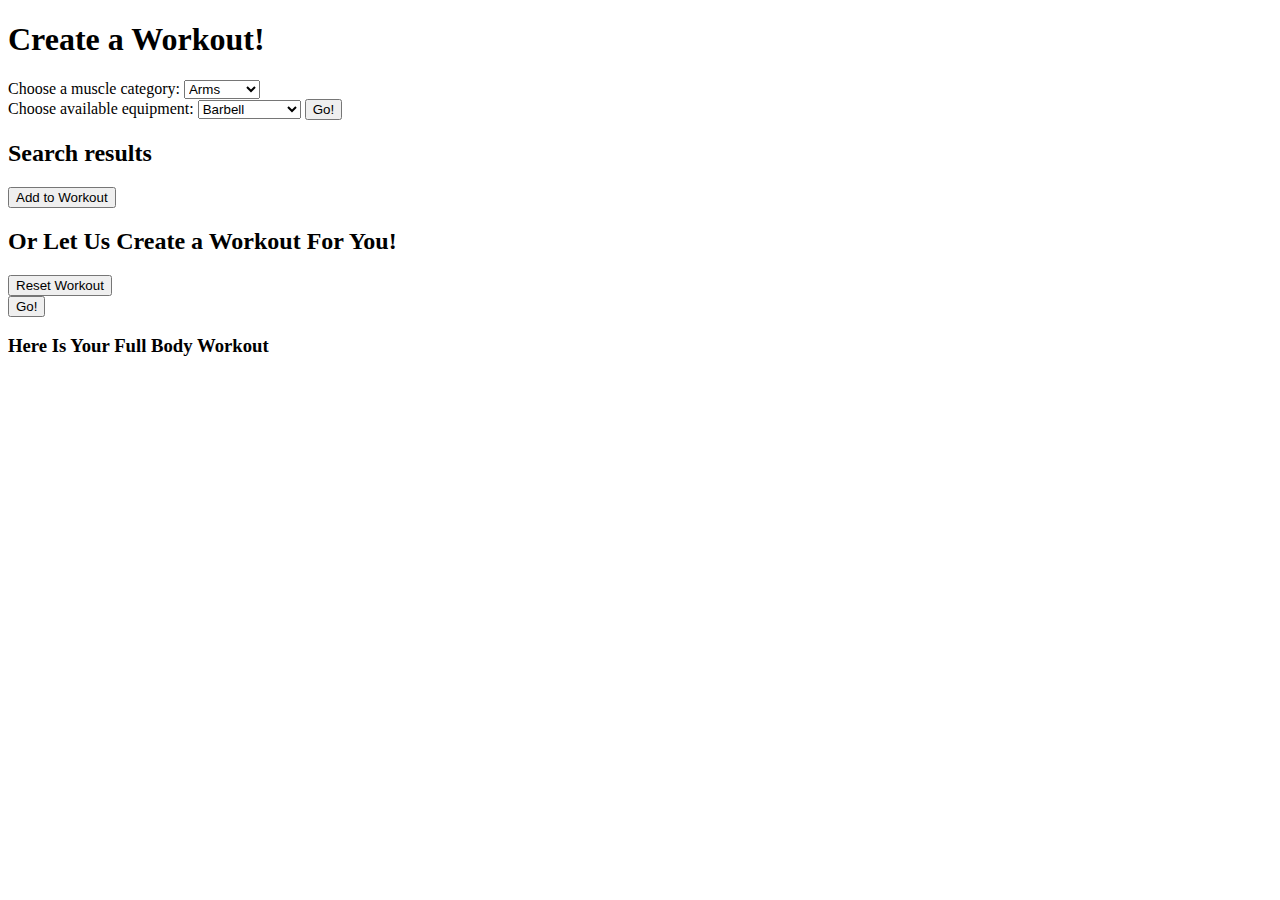
==== index.html @ a97a4edd "Update index.html" ====
<!DOCTYPE html>
<html lang="en">
<head>
    <meta charset="UTF-8">
    <meta name="viewport" content="width=device-width, initial-scale=1.0">
    <meta http-equiv="X-UA-Compatible" content="ie=edge">
    <title>Create a Workout!</title>
    <link rel="shortcut icon" href="#">
    <link rel="stylesheet" href="/index.css">
    <link rel="apple-touch-icon" sizes="180x180" href="/favicon/apple-touch-icon.png">
    <link rel="icon" type="image/png" sizes="32x32" href="/favicon/favicon-32x32.png">
    <link rel="icon" type="image/png" sizes="16x16" href="/favicon/favicon-16x16.png">
    <link rel="manifest" href="/favicon/site.webmanifest">
</head>
<body>
    <div class="container">
        <h1>Create a Workout!</h1>

        <form id="js-form">
            <label>Choose a muscle category:</label>

                <select name="category" id="js-search-category">
                  <option value="8">Arms</option>
                  <option value="9">Legs</option>
                  <option value="10">Abs</option>
                  <option value="11">Chest</option>
                  <option value="12">Back</option>
                  <option value="13">Shoulder</option>
                  <option value="14">Calves</option>
                </select> <br>
            <label>Choose available equipment:</label>
                <select name="category" id="js-search-equipment">
                  <option value="1">Barbell</option>
                  <option value="8">Bench</option>
                  <option value="3">Dumbbell</option>
                  <option value="4">Gym Mat</option>
                  <option value="9">Incline Bench</option>
                  <option value="10">Kettle Bell</option>
                  <option value="7">Body Weight</option>
                  <option value="6">Pull Up Bar</option>
                  <option value="5">Swiss Ball</option>
                  <option value="2">SZ Bar</option>
                </select>
             <input type="submit" value="Go!">
        </form>
         <p id="js-error-message" class="error-message"></p>
        <section id="results" class="hidden">
          <h2>Search results</h2>
          <ul id="results-list">
          </ul>
          <input id="add" type="submit" value="Add to Workout">
        </section>
        <h2>Or Let Us Create a Workout For You!</h2>
        <section id="workout" class="hidden2">
          <ul id="user-created-list">
          </ul>
          <input id="reset" type="submit" value="Reset Workout">
        </section>
        <form>
        <input type="submit" id="random-workout" value="Go!">
        </form>
        <section id="random-results" class="hidden">
          <h3>Here Is Your Full Body Workout</h3>
          <ul id="random-results-list">
          </ul>
        </section>
    </div>

    <script src="https://code.jquery.com/jquery-3.3.1.js" integrity="sha256-2Kok7MbOyxpgUVvAk/HJ2jigOSYS2auK4Pfzbm7uH60=" crossorigin="anonymous"></script>
    <script src="index.js"></script>
</body>
</html>
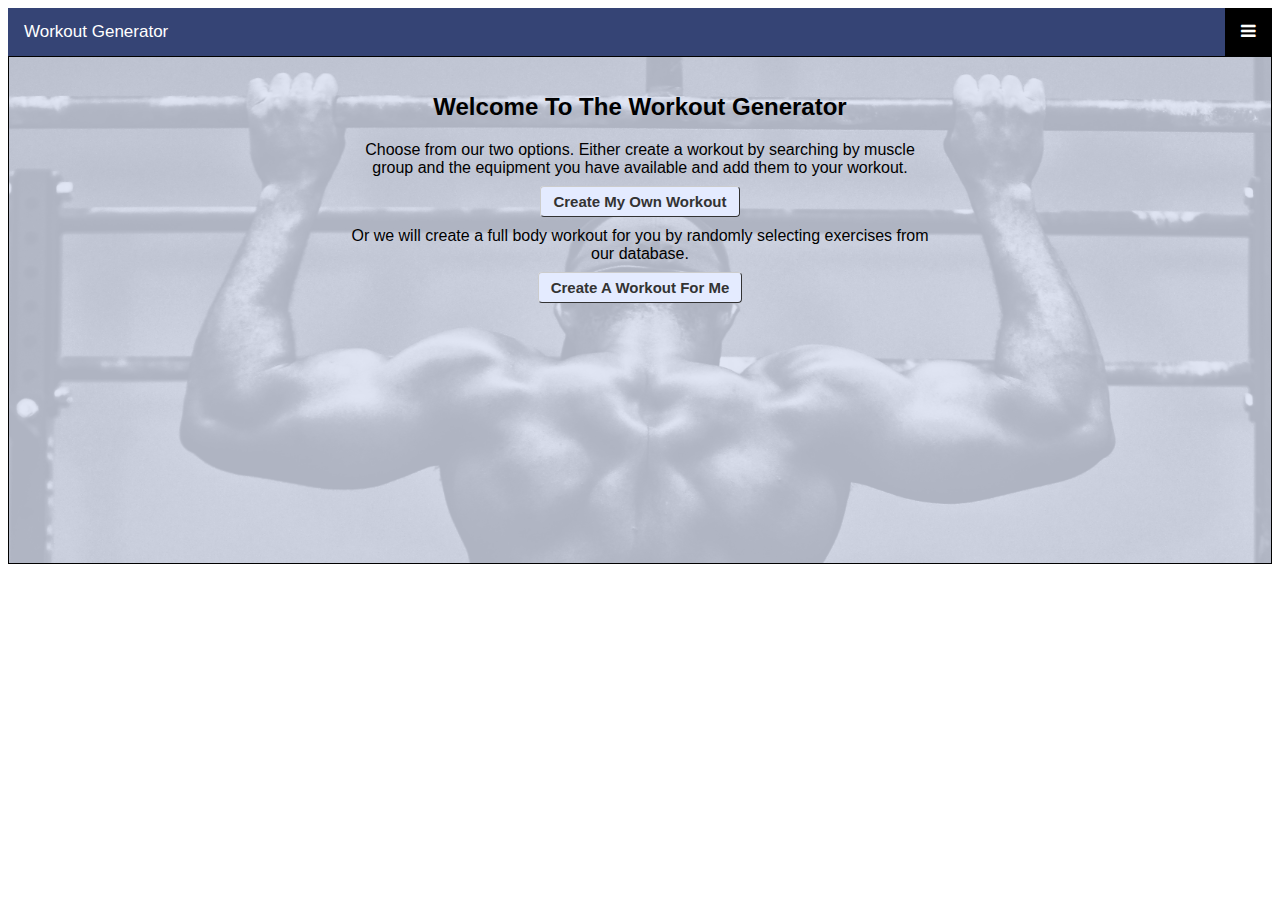
==== commit b9aa2f8e: "Add style and background" ====
--- a/index.html
+++ b/index.html
@@ -6,66 +6,41 @@
     <meta http-equiv="X-UA-Compatible" content="ie=edge">
     <title>Create a Workout!</title>
     <link rel="shortcut icon" href="#">
-    <link rel="stylesheet" href="/index.css">
-    <link rel="apple-touch-icon" sizes="180x180" href="/favicon/apple-touch-icon.png">
-    <link rel="icon" type="image/png" sizes="32x32" href="/favicon/favicon-32x32.png">
-    <link rel="icon" type="image/png" sizes="16x16" href="/favicon/favicon-16x16.png">
-    <link rel="manifest" href="/favicon/site.webmanifest">
+    <link rel="stylesheet" href="index.css">
+    <link rel="apple-touch-icon" sizes="180x180" href="favicon/apple-touch-icon.png">
+    <link rel="icon" type="image/png" sizes="32x32" href="favicon/favicon-32x32.png">
+    <link rel="icon" type="image/png" sizes="16x16" href="favicon/favicon-16x16.png">
+    <link rel="manifest" href="favicon/site.webmanifest">
+    <link rel="stylesheet" href="https://cdnjs.cloudflare.com/ajax/libs/font-awesome/4.7.0/css/font-awesome.min.css">
 </head>
 <body>
+  <!-- Top Navigation Menu -->
+<div class="topnav">
+  <a href="index.html" class="active">Workout Generator</a>
+  <div id="myLinks">
+    <a href="index.html">Home</a>
+    <a href="create-a-workout.html">Create a Workout</a>
+    <a href="random-workout.html">Random Workout</a>
+  </div>
+  <a href="javascript:void(0);" class="icon" onclick="toggleMenu()">
+    <i class="fa fa-bars"></i>
+  </a>
+</div>
+<div class="background">
+<img src="pullup-image.jpg">
     <div class="container">
-        <h1>Create a Workout!</h1>
-
-        <form id="js-form">
-            <label>Choose a muscle category:</label>
-
-                <select name="category" id="js-search-category">
-                  <option value="8">Arms</option>
-                  <option value="9">Legs</option>
-                  <option value="10">Abs</option>
-                  <option value="11">Chest</option>
-                  <option value="12">Back</option>
-                  <option value="13">Shoulder</option>
-                  <option value="14">Calves</option>
-                </select> <br>
-            <label>Choose available equipment:</label>
-                <select name="category" id="js-search-equipment">
-                  <option value="1">Barbell</option>
-                  <option value="8">Bench</option>
-                  <option value="3">Dumbbell</option>
-                  <option value="4">Gym Mat</option>
-                  <option value="9">Incline Bench</option>
-                  <option value="10">Kettle Bell</option>
-                  <option value="7">Body Weight</option>
-                  <option value="6">Pull Up Bar</option>
-                  <option value="5">Swiss Ball</option>
-                  <option value="2">SZ Bar</option>
-                </select>
-             <input type="submit" value="Go!">
-        </form>
-         <p id="js-error-message" class="error-message"></p>
-        <section id="results" class="hidden">
-          <h2>Search results</h2>
-          <ul id="results-list">
-          </ul>
-          <input id="add" type="submit" value="Add to Workout">
-        </section>
-        <h2>Or Let Us Create a Workout For You!</h2>
-        <section id="workout" class="hidden2">
-          <ul id="user-created-list">
-          </ul>
-          <input id="reset" type="submit" value="Reset Workout">
-        </section>
-        <form>
-        <input type="submit" id="random-workout" value="Go!">
-        </form>
-        <section id="random-results" class="hidden">
-          <h3>Here Is Your Full Body Workout</h3>
-          <ul id="random-results-list">
-          </ul>
-        </section>
+      <main>
+        <h2 class="h2">Welcome To The Workout Generator</h2>
+        <div class="welcome">
+        <p>Choose from our two options. Either create a workout by searching by muscle group and the equipment you have available and add them
+          to your workout.</p>
+        <a class="button" href="create-a-workout.html"id="create-btn">Create My Own Workout</a>
+        <p>Or we will create a full body workout for you by randomly selecting exercises from our database.</p>
+        </div>
+        <a class="button" href="random-workout.html" id="random-btn">Create A Workout For Me</a>
+      </main>
     </div>
-
+  </div>
     <script src="https://code.jquery.com/jquery-3.3.1.js" integrity="sha256-2Kok7MbOyxpgUVvAk/HJ2jigOSYS2auK4Pfzbm7uH60=" crossorigin="anonymous"></script>
     <script src="index.js"></script>
 </body>
--- a/index.css
+++ b/index.css
@@ -0,0 +1,120 @@
+* {
+  box-sizing: border-box;
+}
+
+body {
+  font-family: "Roboto", sans-serif;
+}
+
+button,
+input[type="text"] {
+  padding: 5px;
+}
+
+button:hover {
+  cursor: pointer;
+}
+
+.container {
+  max-width: 600px;
+  margin: 0 auto;
+}
+
+.error-message {
+  color: red;
+}
+
+.hidden {
+  display: none;
+}
+
+.hidden2 {
+  display: none;
+}
+
+/* Style the navigation menu */
+.topnav {
+  overflow: hidden;
+  background-color: #354475;
+  position: relative;
+}
+
+/* Hide the links inside the navigation menu (except for logo/home) */
+.topnav #myLinks {
+  display: none;
+}
+
+/* Style navigation menu links */
+.topnav a {
+  color: white;
+  padding: 14px 16px;
+  text-decoration: none;
+  font-size: 17px;
+  display: block;
+}
+
+/* Style the hamburger menu */
+.topnav a.icon {
+  background: black;
+  display: block;
+  position: absolute;
+  right: 0;
+  top: 0;
+}
+
+/* Add a grey background color on mouse-over */
+.topnav a:hover {
+  background-color: #445692;
+}
+
+/* Style the active link (or home/logo) */
+.active {
+  background-color: #354475;
+  color: white;
+}
+
+.button {
+  font: bold 15px Arial;
+  text-decoration: none;
+  background-color: #e4ebff;
+  color: #333333;
+  padding: 6px 12px 6px 12px;
+  border-top: 1px solid #cccccc;
+  border-right: 1px solid #333333;
+  border-bottom: 1px solid #333333;
+  border-left: 1px solid #cccccc;
+  border-radius: 4px;
+}
+
+.sticky {
+  position: -webkit-sticky;
+  position: sticky;
+  top: 0;
+  background-color: #9bace1;
+  padding: 50px;
+  font-size: 20px;
+  opacity: 0.7;
+  border-radius: 10px;
+}
+
+.background {
+  position: relative;
+  overflow: hidden;
+  padding: 16px;
+  border: 1px solid black;
+  background-color: #dae0f2;
+}
+.container {
+  padding: 0 10px 250px 10px;
+  position: relative;
+  z-index: 2;
+  text-align: center;
+}
+.background img {
+  position: absolute;
+  left: 0;
+  top: 0;
+  width: 100%;
+  height: auto;
+  opacity: 0.2;
+}
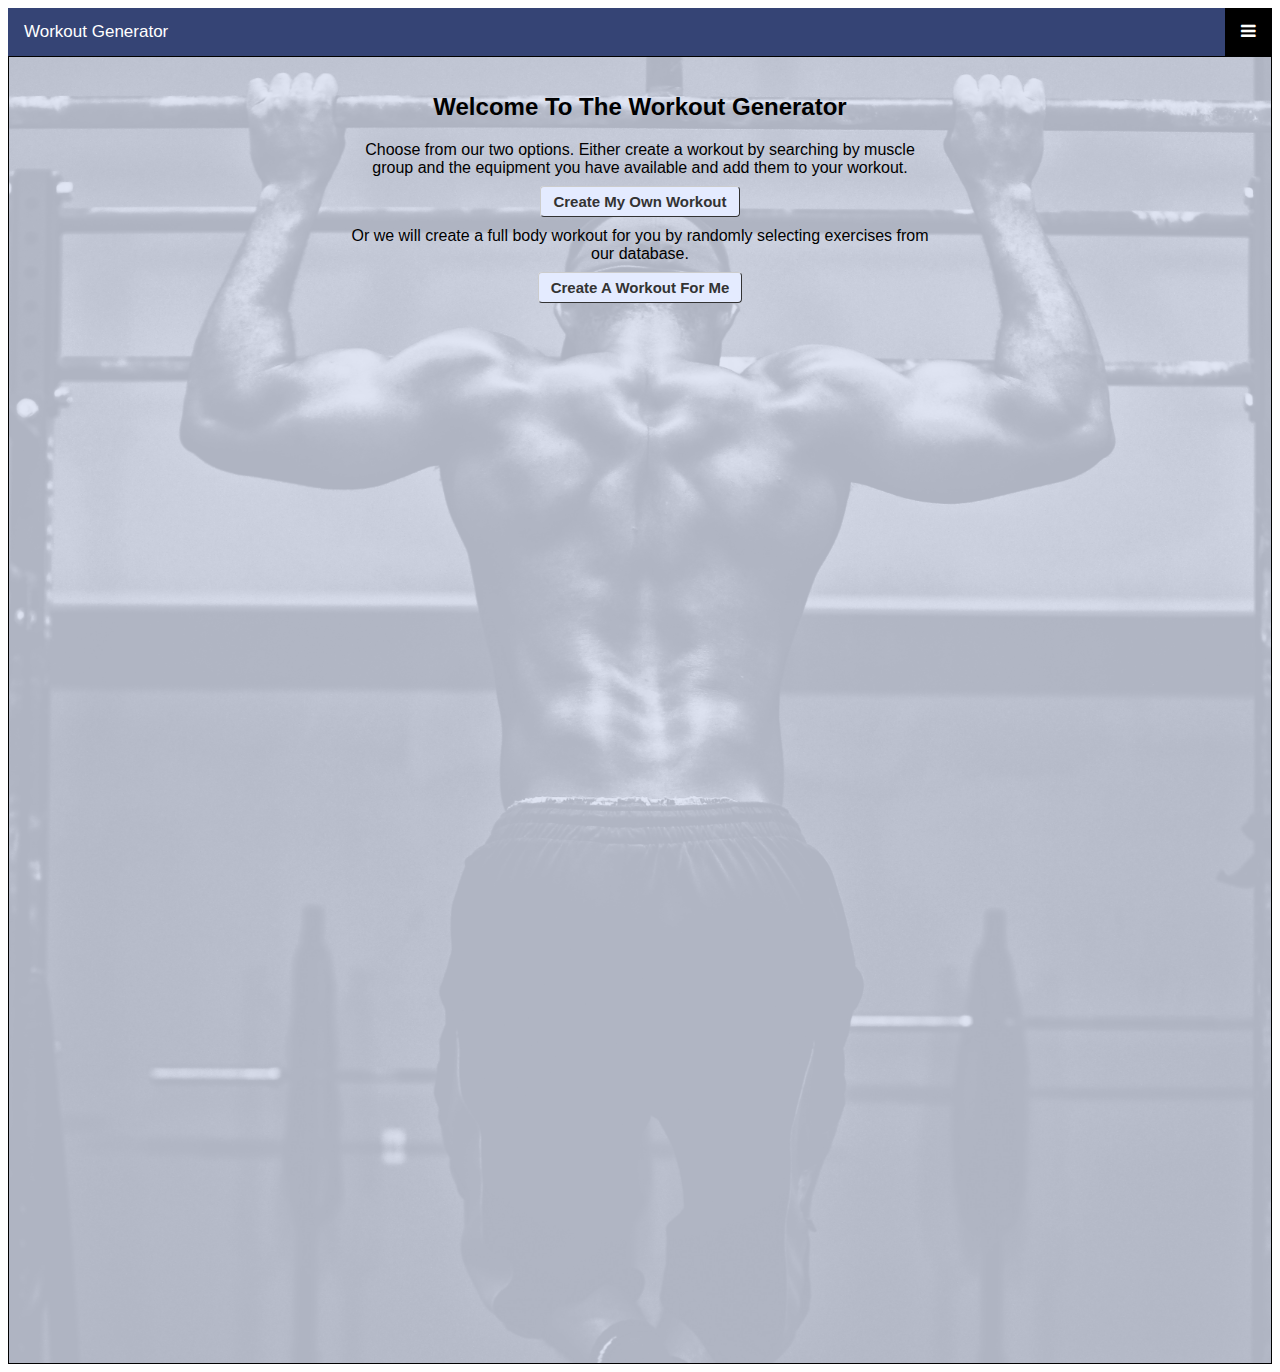
==== commit 45ba33af: "validator corrections" ====
--- a/index.html
+++ b/index.html
@@ -27,14 +27,14 @@
   </a>
 </div>
 <div class="background">
-<img src="pullup-image.jpg">
+<img src="pullup-image.jpg" alt="man doing pull up">
     <div class="container">
       <main>
         <h2 class="h2">Welcome To The Workout Generator</h2>
         <div class="welcome">
         <p>Choose from our two options. Either create a workout by searching by muscle group and the equipment you have available and add them
           to your workout.</p>
-        <a class="button" href="create-a-workout.html"id="create-btn">Create My Own Workout</a>
+        <a class="button" href="create-a-workout.html" id="create-btn">Create My Own Workout</a>
         <p>Or we will create a full body workout for you by randomly selecting exercises from our database.</p>
         </div>
         <a class="button" href="random-workout.html" id="random-btn">Create A Workout For Me</a>
--- a/index.css
+++ b/index.css
@@ -104,12 +104,14 @@
   border: 1px solid black;
   background-color: #dae0f2;
 }
+
 .container {
-  padding: 0 10px 250px 10px;
+  padding: 0 10px 450px 10px;
   position: relative;
   z-index: 2;
   text-align: center;
 }
+
 .background img {
   position: absolute;
   left: 0;
@@ -118,3 +120,25 @@
   height: auto;
   opacity: 0.2;
 }
+
+.results {
+  text-align: left;
+}
+
+.create {
+  padding-bottom: 10px;
+}
+
+.list-style {
+  list-style-type: none;
+  text-align: left;
+}
+
+@media only screen and (min-width: 750px) {
+  .container {
+    padding: 0 10px 1050px 10px;
+    position: relative;
+    z-index: 2;
+    text-align: center;
+  }
+}
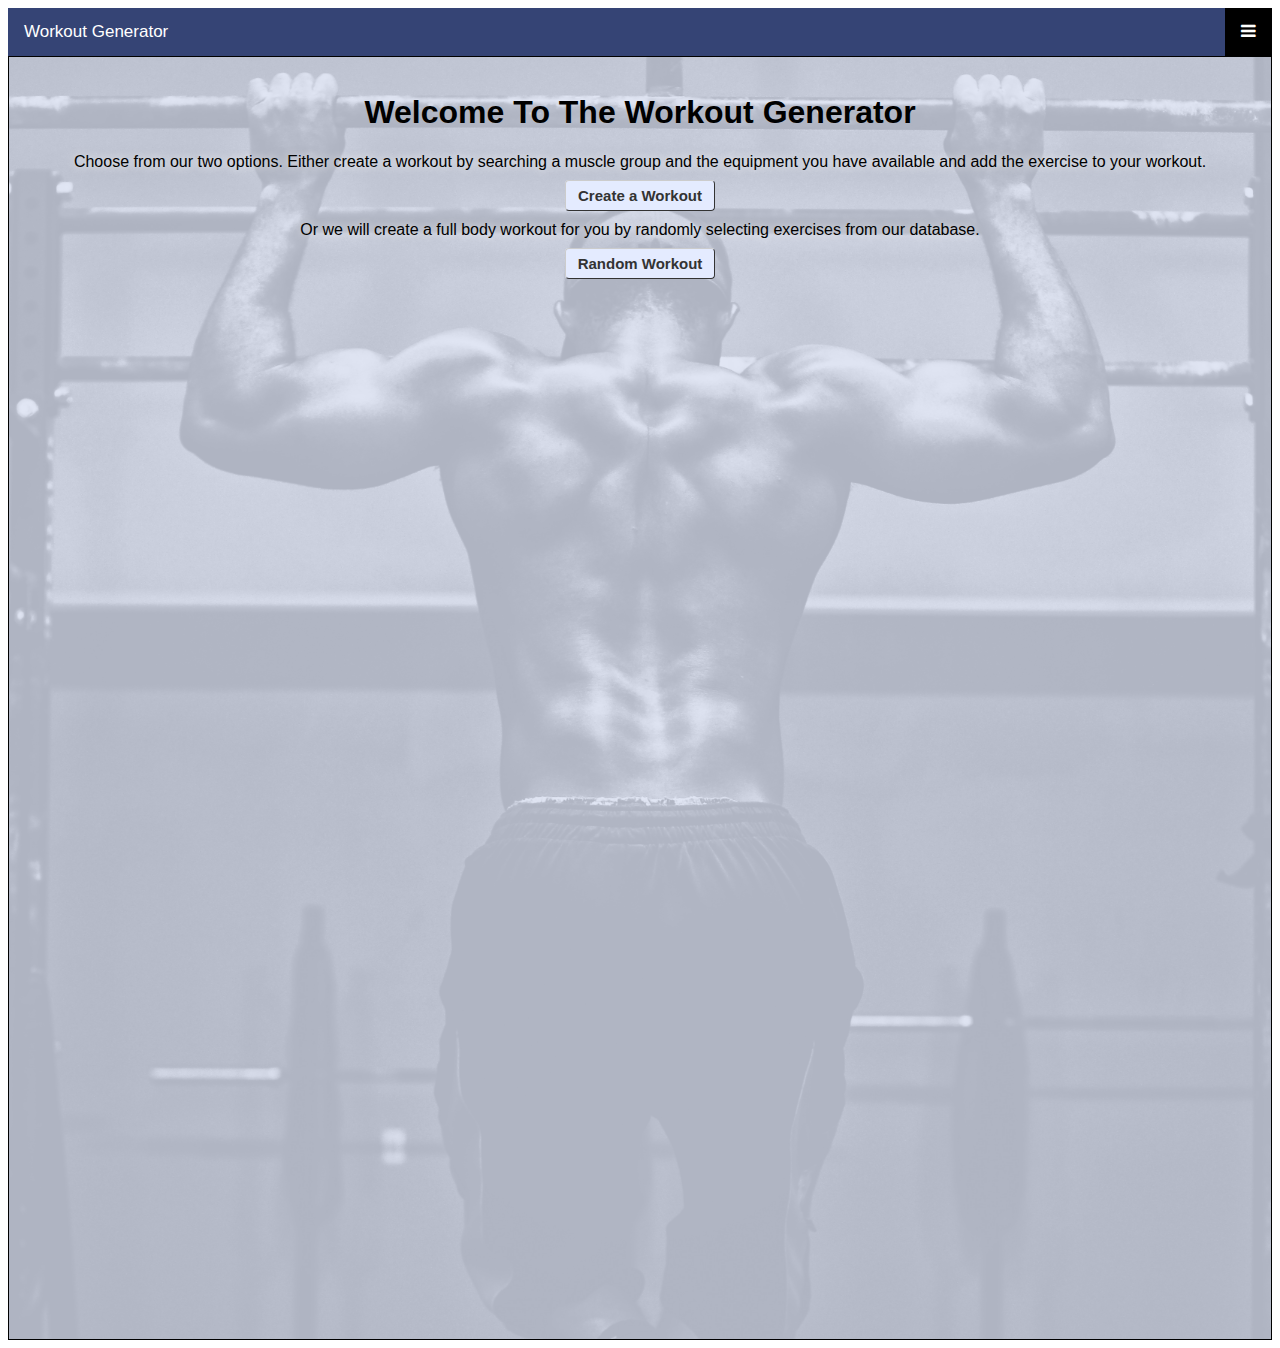
==== commit 4b62313f: "add store object" ====
--- a/index.html
+++ b/index.html
@@ -1,47 +1,80 @@
 <!DOCTYPE html>
 <html lang="en">
-<head>
-    <meta charset="UTF-8">
-    <meta name="viewport" content="width=device-width, initial-scale=1.0">
-    <meta http-equiv="X-UA-Compatible" content="ie=edge">
+  <head>
+    <meta charset="UTF-8" />
+    <meta name="viewport" content="width=device-width, initial-scale=1.0" />
+    <meta http-equiv="X-UA-Compatible" content="ie=edge" />
     <title>Create a Workout!</title>
-    <link rel="shortcut icon" href="#">
-    <link rel="stylesheet" href="index.css">
-    <link rel="apple-touch-icon" sizes="180x180" href="favicon/apple-touch-icon.png">
-    <link rel="icon" type="image/png" sizes="32x32" href="favicon/favicon-32x32.png">
-    <link rel="icon" type="image/png" sizes="16x16" href="favicon/favicon-16x16.png">
-    <link rel="manifest" href="favicon/site.webmanifest">
-    <link rel="stylesheet" href="https://cdnjs.cloudflare.com/ajax/libs/font-awesome/4.7.0/css/font-awesome.min.css">
-</head>
-<body>
-  <!-- Top Navigation Menu -->
-<div class="topnav">
-  <a href="index.html" class="active">Workout Generator</a>
-  <div id="myLinks">
-    <a href="index.html">Home</a>
-    <a href="create-a-workout.html">Create a Workout</a>
-    <a href="random-workout.html">Random Workout</a>
-  </div>
-  <a href="javascript:void(0);" class="icon" onclick="toggleMenu()">
-    <i class="fa fa-bars"></i>
-  </a>
-</div>
-<div class="background">
-<img src="pullup-image.jpg" alt="man doing pull up">
-    <div class="container">
-      <main>
-        <h2 class="h2">Welcome To The Workout Generator</h2>
-        <div class="welcome">
-        <p>Choose from our two options. Either create a workout by searching by muscle group and the equipment you have available and add them
-          to your workout.</p>
-        <a class="button" href="create-a-workout.html" id="create-btn">Create My Own Workout</a>
-        <p>Or we will create a full body workout for you by randomly selecting exercises from our database.</p>
-        </div>
-        <a class="button" href="random-workout.html" id="random-btn">Create A Workout For Me</a>
-      </main>
+    <link rel="stylesheet" href="index.css" />
+    <link
+      rel="apple-touch-icon"
+      sizes="180x180"
+      href="favicon/apple-touch-icon.png"
+    />
+    <link
+      rel="icon"
+      type="image/png"
+      sizes="32x32"
+      href="favicon/favicon-32x32.png"
+    />
+    <link
+      rel="icon"
+      type="image/png"
+      sizes="16x16"
+      href="favicon/favicon-16x16.png"
+    />
+    <link rel="manifest" href="favicon/site.webmanifest" />
+    <link
+      rel="stylesheet"
+      href="https://cdnjs.cloudflare.com/ajax/libs/font-awesome/4.7.0/css/font-awesome.min.css"
+    />
+  </head>
+  <body>
+    <nav class="topnav">
+      <a href="index.html" class="active">Workout Generator</a>
+      <div id="myLinks">
+        <a href="create-a-workout.html">Create a Workout</a>
+        <a href="random-workout.html">Random Workout</a>
+      </div>
+      <a
+        href="javascript:void(0);"
+        class="icon"
+        onclick="toggleMenu()"
+        aria-label="Navigation icon"
+      >
+        <i class="fa fa-bars"></i>
+      </a>
+    </nav>
+    <div class="background">
+      <img src="pullup-image.jpg" alt="man doing pull up" />
+      <div class="container">
+        <main>
+          <h1>Welcome To The Workout Generator</h1>
+          <div>
+            <p>
+              Choose from our two options. Either create a workout by searching
+              a muscle group and the equipment you have available and add the
+              exercise to your workout.
+            </p>
+            <a class="button" href="create-a-workout.html" id="create-btn"
+              >Create a Workout</a
+            >
+            <p>
+              Or we will create a full body workout for you by randomly
+              selecting exercises from our database.
+            </p>
+          </div>
+          <a class="button" href="random-workout.html" id="random-btn"
+            >Random Workout</a
+          >
+        </main>
+      </div>
     </div>
-  </div>
-    <script src="https://code.jquery.com/jquery-3.3.1.js" integrity="sha256-2Kok7MbOyxpgUVvAk/HJ2jigOSYS2auK4Pfzbm7uH60=" crossorigin="anonymous"></script>
+    <script
+      src="https://code.jquery.com/jquery-3.3.1.js"
+      integrity="sha256-2Kok7MbOyxpgUVvAk/HJ2jigOSYS2auK4Pfzbm7uH60="
+      crossorigin="anonymous"
+    ></script>
     <script src="index.js"></script>
-</body>
-</html>+  </body>
+</html>
--- a/index.css
+++ b/index.css
@@ -6,18 +6,8 @@
   font-family: "Roboto", sans-serif;
 }
 
-button,
-input[type="text"] {
-  padding: 5px;
-}
-
 button:hover {
   cursor: pointer;
-}
-
-.container {
-  max-width: 600px;
-  margin: 0 auto;
 }
 
 .error-message {
@@ -32,19 +22,16 @@
   display: none;
 }
 
-/* Style the navigation menu */
 .topnav {
   overflow: hidden;
   background-color: #354475;
   position: relative;
 }
 
-/* Hide the links inside the navigation menu (except for logo/home) */
 .topnav #myLinks {
   display: none;
 }
 
-/* Style navigation menu links */
 .topnav a {
   color: white;
   padding: 14px 16px;
@@ -53,7 +40,6 @@
   display: block;
 }
 
-/* Style the hamburger menu */
 .topnav a.icon {
   background: black;
   display: block;
@@ -62,12 +48,10 @@
   top: 0;
 }
 
-/* Add a grey background color on mouse-over */
 .topnav a:hover {
   background-color: #445692;
 }
 
-/* Style the active link (or home/logo) */
 .active {
   background-color: #354475;
   color: white;
@@ -84,17 +68,6 @@
   border-bottom: 1px solid #333333;
   border-left: 1px solid #cccccc;
   border-radius: 4px;
-}
-
-.sticky {
-  position: -webkit-sticky;
-  position: sticky;
-  top: 0;
-  background-color: #9bace1;
-  padding: 50px;
-  font-size: 20px;
-  opacity: 0.7;
-  border-radius: 10px;
 }
 
 .background {
@@ -134,6 +107,11 @@
   text-align: left;
 }
 
+p,
+ul {
+  text-shadow: 0 0 10px white;
+}
+
 @media only screen and (min-width: 750px) {
   .container {
     padding: 0 10px 1050px 10px;
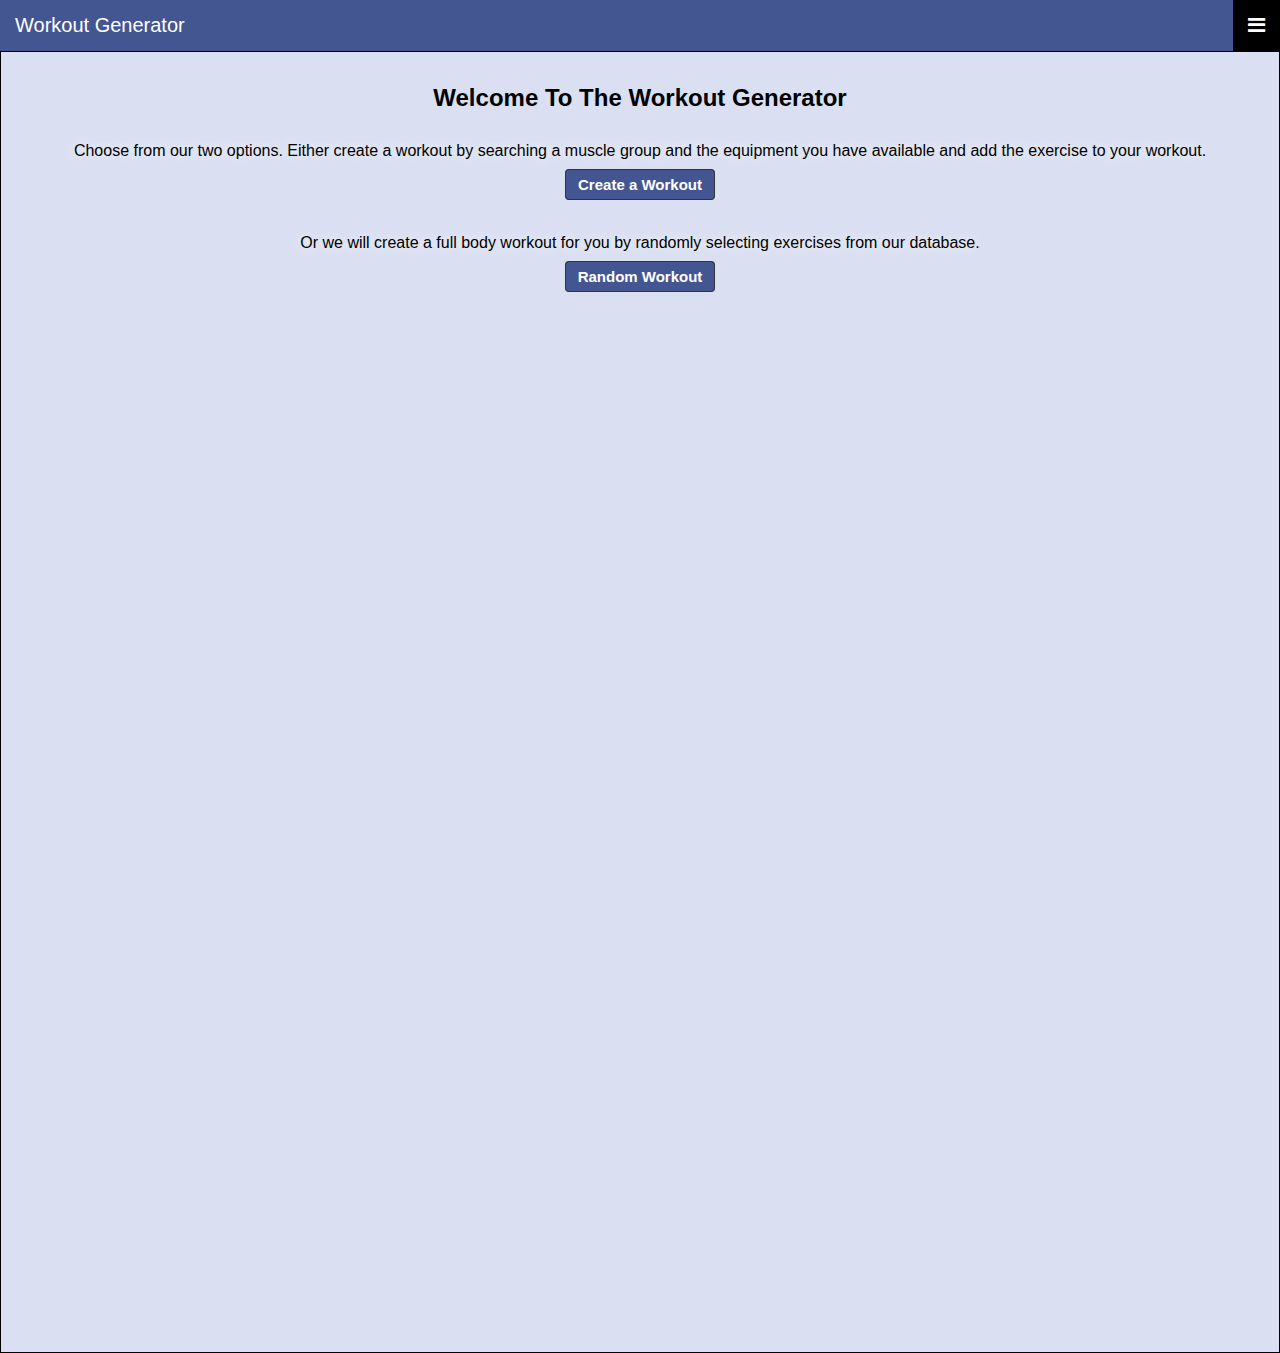
==== commit 6ffda11d: "update styling" ====
--- a/index.html
+++ b/index.html
@@ -4,6 +4,20 @@
     <meta charset="UTF-8" />
     <meta name="viewport" content="width=device-width, initial-scale=1.0" />
     <meta http-equiv="X-UA-Compatible" content="ie=edge" />
+    <meta name="description" content="Workout Generator App" />
+    <meta name="title" property="og:title" content="Workout Generator" />
+    <meta property="og:type" content="Website" />
+    <meta
+      name="image"
+      property="og:image"
+      content="https://live.staticflickr.com/65535/51258438658_a8454620b8_m.jpg"
+    />
+    <meta
+      name="description"
+      property="og:description"
+      content="Workout Generator"
+    />
+    <meta name="author" content="Wes Glassmeyer" />
     <title>Create a Workout!</title>
     <link rel="stylesheet" href="index.css" />
     <link
@@ -46,27 +60,31 @@
       </a>
     </nav>
     <div class="background">
-      <img src="pullup-image.jpg" alt="man doing pull up" />
+      <!-- <img src="pullup-image.jpg" alt="man doing pull up" /> -->
       <div class="container">
         <main>
           <h1>Welcome To The Workout Generator</h1>
           <div>
-            <p>
-              Choose from our two options. Either create a workout by searching
-              a muscle group and the equipment you have available and add the
-              exercise to your workout.
-            </p>
-            <a class="button" href="create-a-workout.html" id="create-btn"
-              >Create a Workout</a
+            <div class="p1">
+              <p>
+                Choose from our two options. Either create a workout by
+                searching a muscle group and the equipment you have available
+                and add the exercise to your workout.
+              </p>
+              <a class="button" href="create-a-workout.html" id="create-btn"
+                >Create a Workout</a
+              >
+            </div>
+            <div class="p2">
+              <p>
+                Or we will create a full body workout for you by randomly
+                selecting exercises from our database.
+              </p>
+            </div>
+            <a class="button" href="random-workout.html" id="random-btn"
+              >Random Workout</a
             >
-            <p>
-              Or we will create a full body workout for you by randomly
-              selecting exercises from our database.
-            </p>
           </div>
-          <a class="button" href="random-workout.html" id="random-btn"
-            >Random Workout</a
-          >
         </main>
       </div>
     </div>
--- a/index.css
+++ b/index.css
@@ -4,6 +4,7 @@
 
 body {
   font-family: "Roboto", sans-serif;
+  margin: 0px;
 }
 
 button:hover {
@@ -22,6 +23,12 @@
   display: none;
 }
 
+h4 {
+  display: list-item;
+  list-style-type: disc;
+  list-style-position: inside;
+}
+
 .topnav {
   overflow: hidden;
   background-color: #354475;
@@ -34,9 +41,9 @@
 
 .topnav a {
   color: white;
-  padding: 14px 16px;
+  padding: 14px 15px;
   text-decoration: none;
-  font-size: 17px;
+  font-size: 20px;
   display: block;
 }
 
@@ -46,6 +53,10 @@
   position: absolute;
   right: 0;
   top: 0;
+}
+
+.topnav a.icon:hover {
+  background-color: black;
 }
 
 .topnav a:hover {
@@ -60,14 +71,16 @@
 .button {
   font: bold 15px Arial;
   text-decoration: none;
-  background-color: #e4ebff;
-  color: #333333;
+  background-color: #445692;
+  color: white;
   padding: 6px 12px 6px 12px;
-  border-top: 1px solid #cccccc;
+  /* border-top: 1px solid #cccccc;
   border-right: 1px solid #333333;
   border-bottom: 1px solid #333333;
-  border-left: 1px solid #cccccc;
+  border-left: 1px solid #cccccc; */
+  border: 1px solid #333333;
   border-radius: 4px;
+  margin-top: 10px;
 }
 
 .background {
@@ -85,31 +98,69 @@
   text-align: center;
 }
 
-.background img {
-  position: absolute;
+/* .background img {
+  position: fixed;
   left: 0;
-  top: 0;
+  top: 48px;
   width: 100%;
   height: auto;
   opacity: 0.2;
-}
+} */
 
 .results {
   text-align: left;
 }
 
 .create {
-  padding-bottom: 10px;
+  margin-top: 25px;
 }
 
 .list-style {
-  list-style-type: none;
+  /* list-style-type: none; */
   text-align: left;
+  padding-inline-start: 20px;
 }
 
 p,
 ul {
   text-shadow: 0 0 10px white;
+}
+
+h1 {
+  margin-bottom: 0px;
+  font-size: 24px;
+}
+
+.p1 {
+  margin-top: 30px;
+}
+
+.p2 {
+  margin-top: 40px;
+}
+
+.button.go {
+  margin-top: 30px;
+}
+
+.result-item {
+  border: 1px solid black;
+  border-radius: 10px;
+  padding: 10px;
+  margin-bottom: 10px;
+  background-color: #c8cedb;
+}
+
+.created-list-li {
+  margin-top: 15px;
+}
+
+#random-workout {
+  margin-top: 20px;
+}
+
+#random-results {
+  margin-top: 20px;
 }
 
 @media only screen and (min-width: 750px) {
@@ -119,4 +170,23 @@
     z-index: 2;
     text-align: center;
   }
+
+  #random-results-list {
+    display: flex;
+    flex-direction: row;
+    flex-wrap: wrap;
+    justify-content: space-evenly;
+  }
+
+  .result-item {
+    width: 40vw;
+    margin-bottom: 20px;
+  }
+
+  #results-list {
+    display: flex;
+    flex-direction: row;
+    flex-wrap: wrap;
+    justify-content: space-evenly;
+  }
 }
